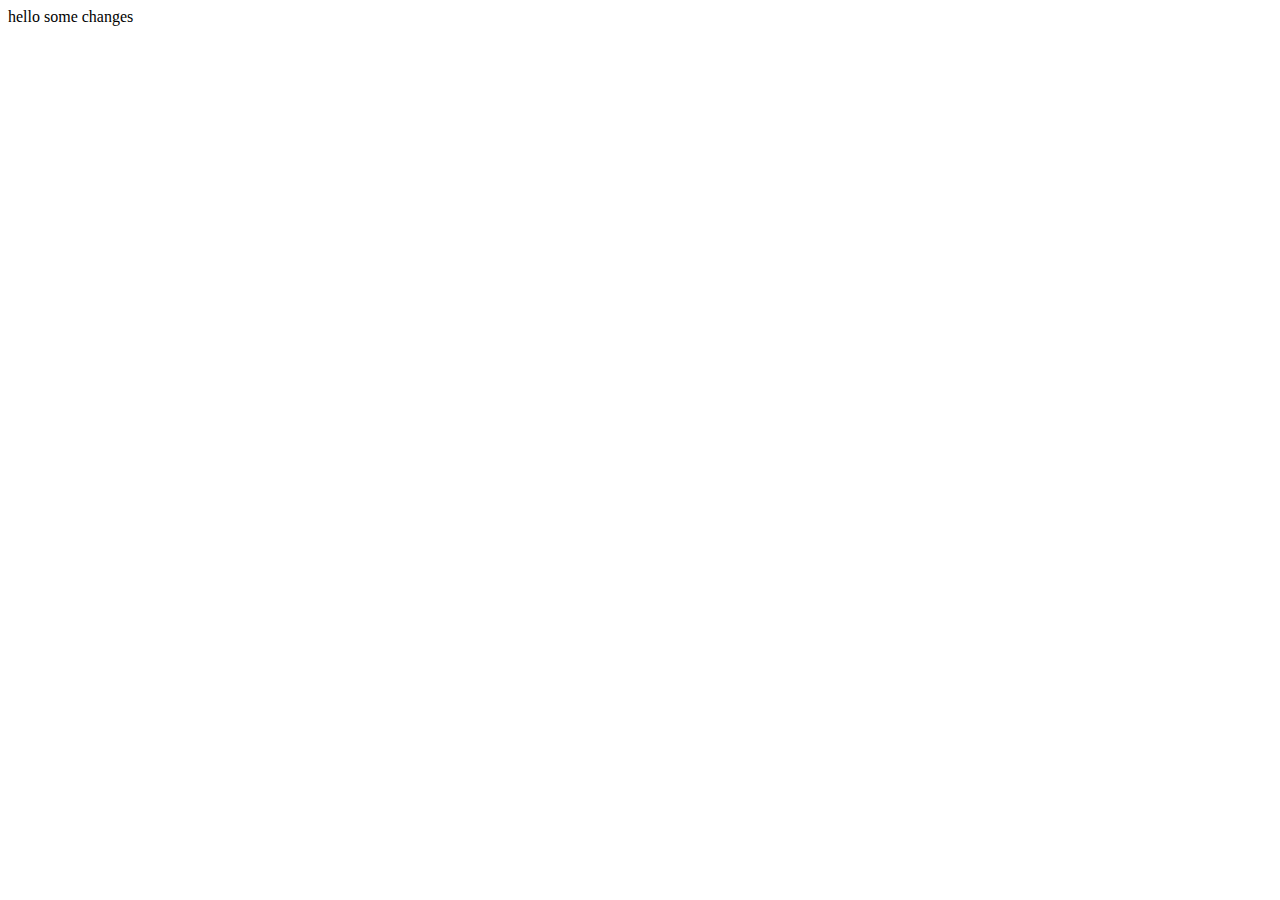
==== about-me/index.html @ 1842d938 "about me folder" ====
<!DOCTYPE html>
<html lang="en">
  <head>
    <meta charset="UTF-8" />
    <meta http-equiv="X-UA-Compatible" content="IE=edge" />
    <meta name="viewport" content="width=\, initial-scale=1.0" />
    <title>Document</title>
  </head>
  <body>
    hello some changes
  </body>
</html>
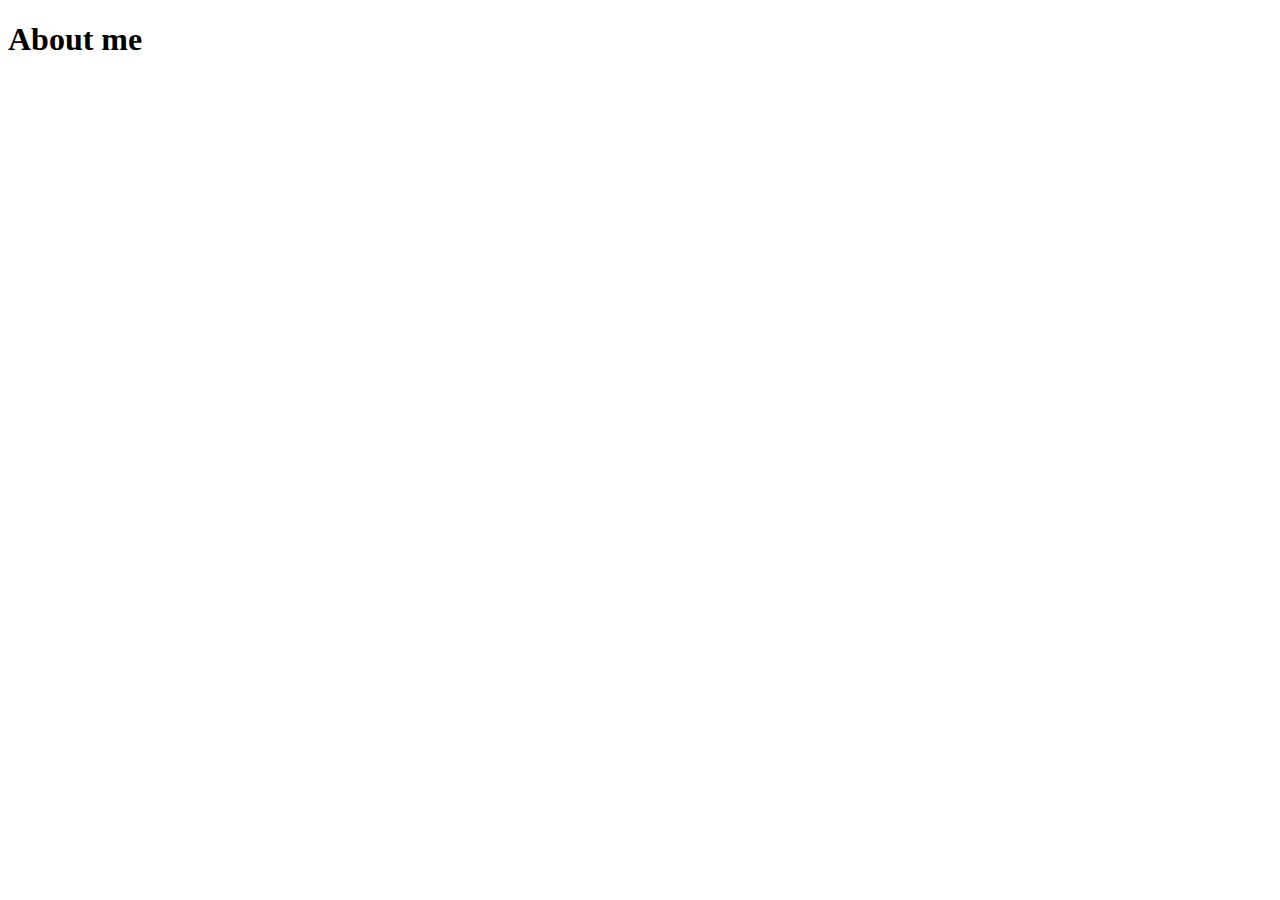
==== commit e33fa1fe: "title" ====
--- a/about-me/index.html
+++ b/about-me/index.html
@@ -7,6 +7,6 @@
     <title>Document</title>
   </head>
   <body>
-    hello some changes
+    <h1>About me</h1>
   </body>
 </html>
